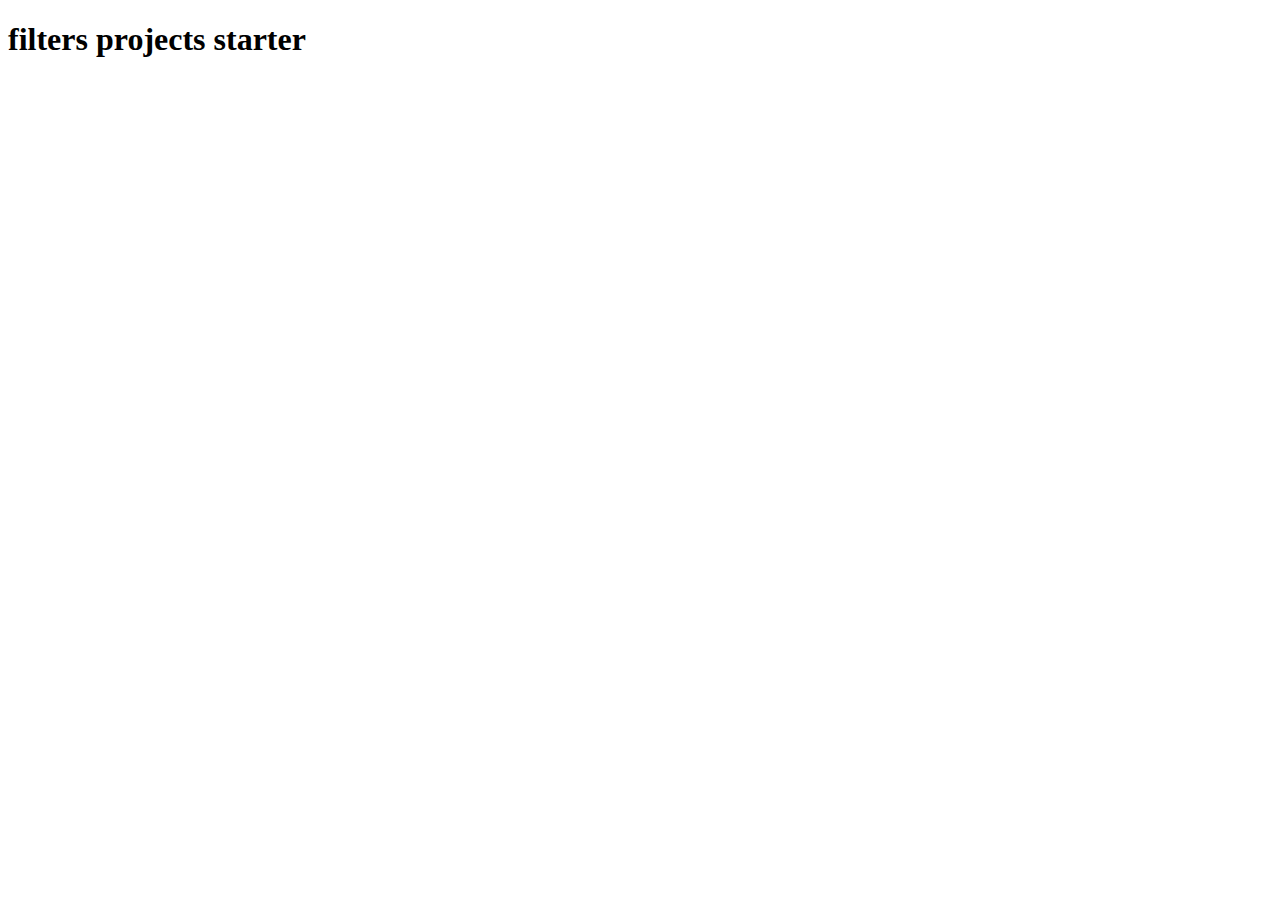
==== Filter/index.html @ 2a940523 "filter project products added" ====
<!DOCTYPE html>
<html lang="en">

<head>
    <meta charset="UTF-8" />
    <meta http-equiv="X-UA-Compatible" content="IE=edge" />
    <meta name="viewport" content="width=device-width, initial-scale=1.0" />
    <title>Filters Starter</title>
    <link rel="stylesheet" href="./style.css" />
</head>

<body>
    <h1>filters projects starter</h1>
    <script src="./app.js"></script>
    <script src="./products.js"></script>
</body>

</html>
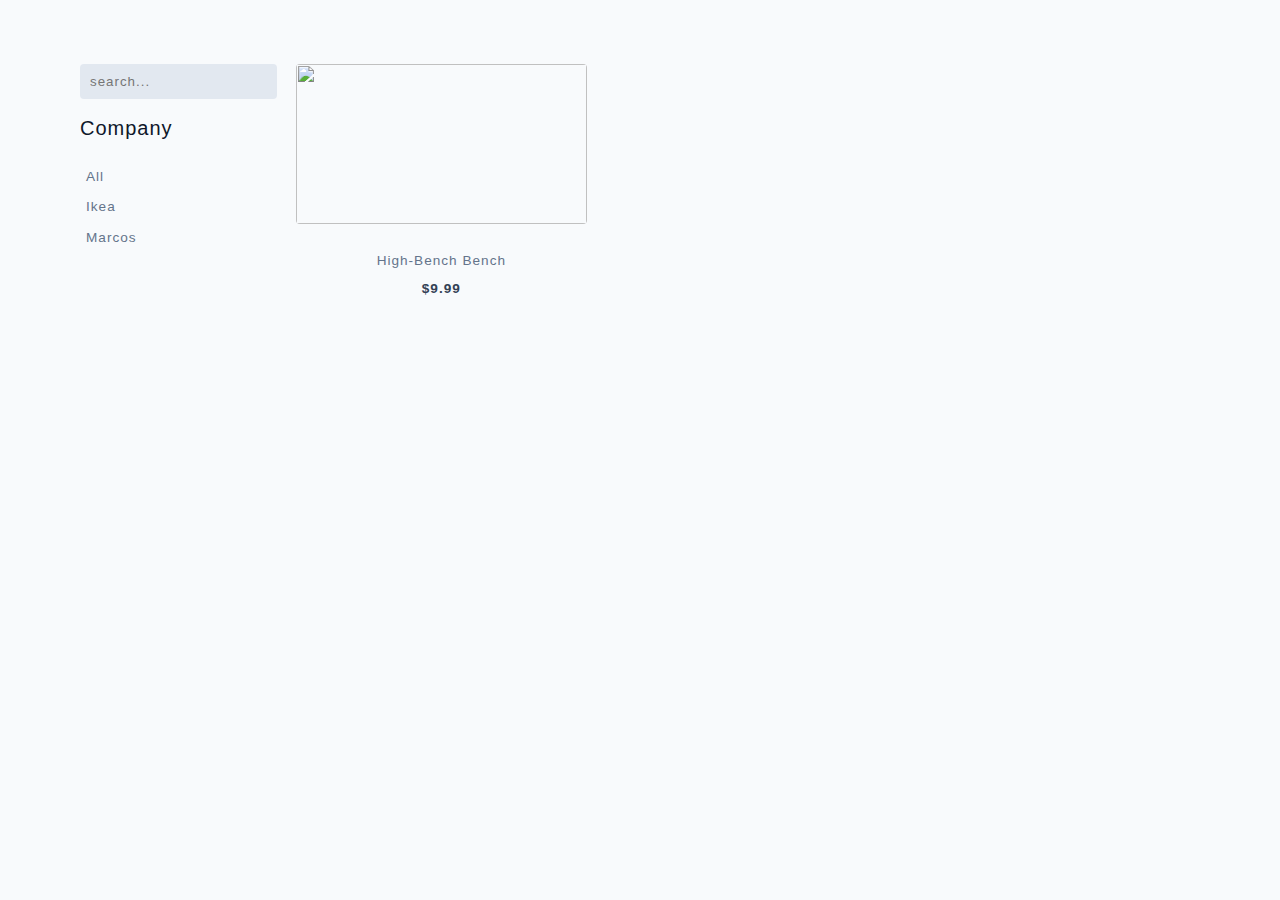
==== commit 4c3bcf6c: "product structure added" ====
--- a/Filter/index.html
+++ b/Filter/index.html
@@ -10,7 +10,34 @@
 </head>
 
 <body>
-    <h1>filters projects starter</h1>
+    <!-- products -->
+    <section class="products">
+        <!-- filters -->
+        <div class="filter-container">
+            <!-- search -->
+            <form class="input-form">
+                <input type="text" class="search-input" placeholder="search..." />
+            </form>
+            <!-- comment-categories -->
+            <h5>company</h5>
+            <article class="companies">
+                <button class="company-btn">all</button>
+                <button class="company-btn">ikea</button>
+                <button class="company-btn">marcos</button>
+            </article>
+        </div>
+        <!-- filter-products -->
+        <div class="products-container">
+            <article class="product">
+                <!-- single product -->
+                <img src="https://dl.airtable.com/.attachments/14ac9e946e1a02eb9ce7d632c83f742f/4fd98e64/product-1.jpeg" class="product-img img" alt="" />
+                <footer>
+                    <h5 class="product-name">high-bench bench</h5>
+                    <span class="product-price">$9.99</span>
+                </footer>
+            </article>
+        </div>
+    </section>
     <script src="./app.js"></script>
     <script src="./products.js"></script>
 </body>
--- a/Filter/style.css
+++ b/Filter/style.css
@@ -0,0 +1,228 @@
+*,
+::after,
+::before {
+    box-sizing: border-box;
+}
+
+:root {
+    --primary-100: hsl(21, 94%, 87%);
+    --primary-200: hsl(21, 80%, 74%);
+    --primary-300: hsl(21, 65%, 59%);
+    --primary-400: hsl(21, 57%, 50%);
+    /* primary/main color */
+    --primary-500: hsl(21, 62%, 45%);
+    --primary-600: hsl(21, 77%, 34%);
+    --primary-700: hsl(21, 81%, 29%);
+    --primary-800: hsl(21, 84%, 25%);
+    --primary-900: hsl(21, 91%, 17%);
+    /* grey */
+    --grey-50: #f8fafc;
+    --grey-100: #f1f5f9;
+    --grey-200: #e2e8f0;
+    --grey-300: #cbd5e1;
+    --grey-400: #94a3b8;
+    --grey-500: #64748b;
+    --grey-600: #475569;
+    --grey-700: #334155;
+    --grey-800: #1e293b;
+    --grey-900: #0f172a;
+    /* rest of the colors */
+    --black: #222;
+    --white: #fff;
+    --red-light: #f8d7da;
+    --red-dark: #842029;
+    --green-light: #d1e7dd;
+    --green-dark: #0f5132;
+    --smallText: 0.7em;
+    /* rest of the vars */
+    --backgroundColor: var(--grey-50);
+    --textColor: var(--grey-900);
+    --borderRadius: 0.25rem;
+    --letterSpacing: 1px;
+    --transition: 0.3s ease-in-out all;
+    --max-width: 1120px;
+    --fixed-width: 600px;
+    --fluid-width: 90vw;
+    /* box shadow*/
+    --shadow-1: 0 1px 3px 0 rgba(0, 0, 0, 0.1), 0 1px 2px 0 rgba(0, 0, 0, 0.06);
+    --shadow-2: 0 4px 6px -1px rgba(0, 0, 0, 0.1), 0 2px 4px -1px rgba(0, 0, 0, 0.06);
+    --shadow-3: 0 10px 15px -3px rgba(0, 0, 0, 0.1), 0 4px 6px -2px rgba(0, 0, 0, 0.05);
+    --shadow-4: 0 20px 25px -5px rgba(0, 0, 0, 0.1), 0 10px 10px -5px rgba(0, 0, 0, 0.04);
+}
+
+body {
+    background: var(--backgroundColor);
+    font-family: -apple-system, BlinkMacSystemFont, 'Segoe UI', Roboto, Oxygen, Ubuntu, Cantarell, 'Open Sans', 'Helvetica Neue', sans-serif;
+    font-weight: 400;
+    line-height: 1.75;
+    color: var(--textColor);
+}
+
+p {
+    margin-bottom: 1.5rem;
+    max-width: 40em;
+}
+
+h1,
+h2,
+h3,
+h4,
+h5 {
+    margin: 0;
+    margin-bottom: 1.38rem;
+    font-family: var(--headingFont);
+    font-weight: 400;
+    line-height: 1.3;
+    text-transform: capitalize;
+    letter-spacing: var(--letterSpacing);
+}
+
+h1 {
+    margin-top: 0;
+    font-size: 3.052rem;
+}
+
+h2 {
+    font-size: 2.441rem;
+}
+
+h3 {
+    font-size: 1.953rem;
+}
+
+h4 {
+    font-size: 1.563rem;
+}
+
+h5 {
+    font-size: 1.25rem;
+    margin-top: 1rem;
+}
+
+small,
+.text-small {
+    font-size: var(--smallText);
+}
+
+a {
+    text-decoration: none;
+}
+
+ul {
+    list-style-type: none;
+    padding: 0;
+}
+
+.img {
+    width: 100%;
+    display: block;
+    object-fit: cover;
+}
+
+
+/*
+=============== 
+Products 
+===============
+*/
+
+.products {
+    width: var(--fluid-width);
+    display: grid;
+    grid-gap: 1rem;
+    margin: 4rem auto;
+    max-width: var(--max-width);
+}
+
+.filters-container h5 {
+    font-weight: 500;
+    margin: 1.5rem 0 0.5rem;
+    font-size: 0.85rem;
+}
+
+.search-input {
+    padding: 0.5rem;
+    background: var(--grey-200);
+    border-radius: var(--borderRadius);
+    border-color: transparent;
+    letter-spacing: var(--letterSpacing);
+}
+
+.company-btn {
+    display: block;
+    margin: 0.25em 0;
+    padding: 0.25rem;
+    text-transform: capitalize;
+    background: transparent;
+    border-color: transparent;
+    letter-spacing: var(--letterSpacing);
+    color: var(--grey-500);
+    cursor: pointer;
+    transition: var(--transition);
+    font-size: 0.85rem;
+}
+
+.company-btn:hover {
+    color: var(--grey-700);
+}
+
+.product {
+    margin-bottom: 1rem;
+}
+
+.product-img {
+    border-radius: var(--borderRadius);
+    height: 15rem;
+}
+
+.product footer {
+    padding: 0.75rem 0;
+    text-align: center;
+}
+
+.product-name {
+    margin-bottom: 0.25rem;
+    text-transform: capitalize;
+    letter-spacing: var(--letterSpacing);
+    color: var(--grey-500);
+}
+
+.product-price {
+    margin-bottom: 0;
+    color: var(--grey-700);
+    font-weight: 700;
+    font-size: 1rem;
+    letter-spacing: var(--letterSpacing);
+}
+
+@media screen and (min-width: 768px) {
+    .products {
+        grid-template-columns: 200px 1fr;
+    }
+}
+
+@media screen and (min-width: 992px) {
+    .products-container {
+        display: grid;
+        grid-template-columns: repeat(2, 1fr);
+        gap: 1rem;
+    }
+    .products-container .product-img {
+        height: 10rem;
+    }
+    .products-container .product-name {
+        font-size: 0.85rem;
+    }
+    .products-container .product-price {
+        font-size: 0.85rem;
+    }
+    .product {
+        margin-bottom: 0;
+    }
+}
+
+@media screen and (min-width: 1170px) {
+    .products-container {
+        grid-template-columns: repeat(3, 1fr);
+    }
+}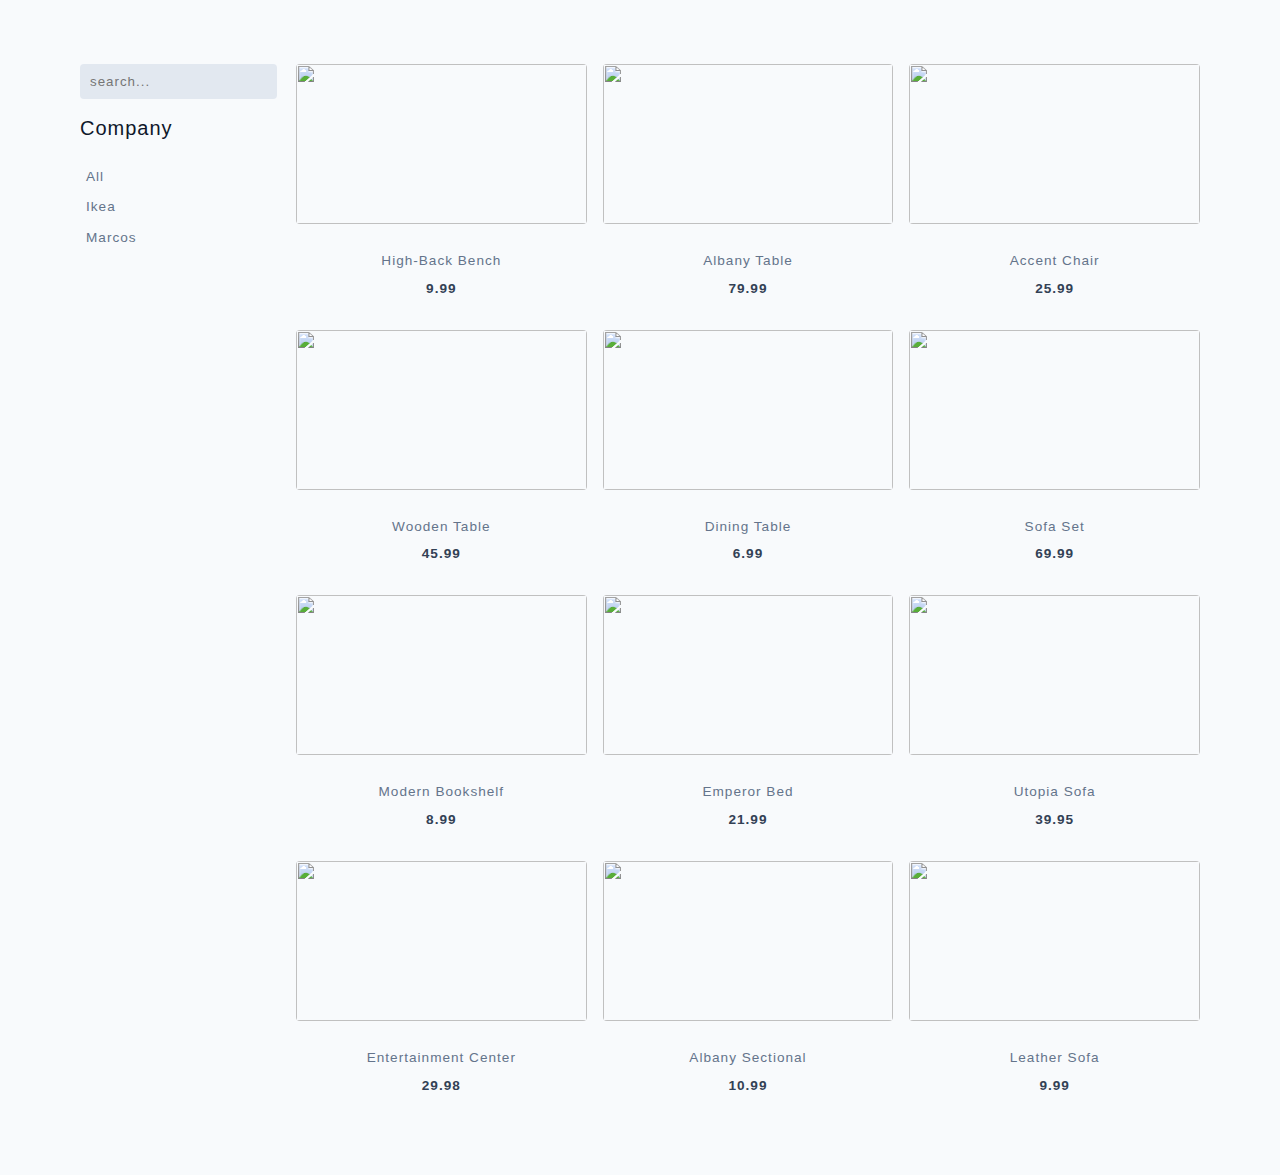
==== commit 6dca0c50: "display products added" ====
--- a/Filter/index.html
+++ b/Filter/index.html
@@ -27,19 +27,11 @@
             </article>
         </div>
         <!-- filter-products -->
-        <div class="products-container">
-            <article class="product">
-                <!-- single product -->
-                <img src="https://dl.airtable.com/.attachments/14ac9e946e1a02eb9ce7d632c83f742f/4fd98e64/product-1.jpeg" class="product-img img" alt="" />
-                <footer>
-                    <h5 class="product-name">high-bench bench</h5>
-                    <span class="product-price">$9.99</span>
-                </footer>
-            </article>
-        </div>
+        <div class="products-container"></div>
     </section>
+    <script src="./products.js"></script>
+
     <script src="./app.js"></script>
-    <script src="./products.js"></script>
 </body>
 
 </html>